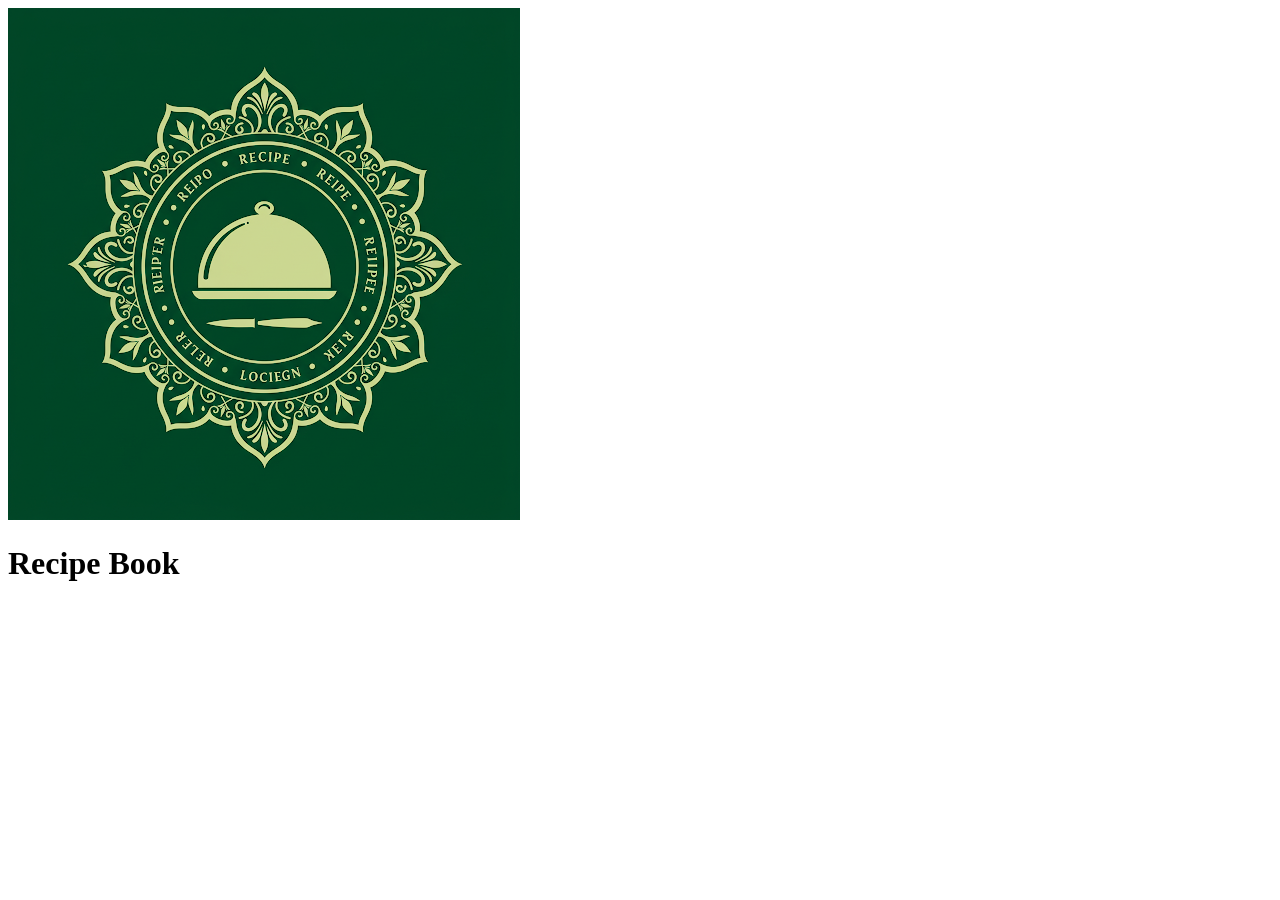
==== pages/intro.html @ 513c808b "Initial commit: Organized recipe website with clean folder structure - Organized files into css/, js" ====
<!DOCTYPE html>
<html lang="en">
  <head>
    <meta charset="UTF-8" />
    <meta http-equiv="X-UA-Compatible" content="IE=edge" />
    <meta name="viewport" content="width=device-width, initial-scale=1.0" />
    <title>Recipe Book App</title>
    <link rel="stylesheet" href="../css/style-mobile.css" />
  </head>

  <body>
    <header>
      <div class="center-content">
        <img src="../images/log1.png" alt="Logo" id="logo">
        <h1>Recipe Book</h1>
      </div>

    </header>
    <div class="container">
      <ul id="recipe-list" class="recipe-list">
      </ul>
    </div>
    <script src="../js/script.js"></script>
    
  </body>
</html>
---- css/style-mobile.css ----
@media only screen and (max-width: 768px) {
    /* Fix Recipe Book Header */
    .recipe-header {
        position: relative; /* Instead of absolute */
        text-align: center; /* Center align */
        margin-top: 10px; /* Add spacing to prevent overlap */
        z-index: 10;
    }
    
    .recipe-header h1 {
        font-size: 22px;
        padding: 10px;
        background: #074823;
        color: white;
        display: inline-block;
        border-radius: 5px;
    }
    
    /* Fix Recipe Cards Layout */
    .recipe-list {
        display: flex;
        flex-direction: column;
        align-items: center; /* Center cards */
        padding-top: 10px;
    }
    
    .recipe-item {
        width: 90%; /* Ensure it doesn't shrink too much */
        max-width: 350px;
        margin-bottom: 15px;
    }
    
    /* General Styles */
    body {
      margin: 0;
      padding: 0;
      font-family: Arial, sans-serif;
      background-image: url('../images/low-poly-grid-haikei.svg'); /* Same background as desktop */
      background-size: cover;
      background-repeat: no-repeat;
    }
  
    /* Header */
    header {
      display: flex;
      align-items: center;
      justify-content: space-between;
      background: #074823; /* Matching desktop theme */
      padding: 10px;
      box-shadow: 0 2px 4px rgba(0, 0, 0, 0.1);
    }
  
    .center-content {
      display: flex;
      align-items: center;
      justify-content: center;
    }
  
    #logo {
      width: 60px; /* Slightly smaller but still visible */
      margin-right: 8px;
    }
  
    h1 {
      font-size: 25px; /* More readable on mobile */
      margin: 0;
      color: #fff;
    }
  
    .login-button {
      font-size: 14px;
      background: #32CD32;
      color: white;
      padding: 8px 14px;
      border-radius: 5px;
      text-decoration: none;
      font-weight: bold;
      transition: background 0.3s ease;
    }
  
    .login-button:hover {
      background: #228B22;
    }
  
    /* Container */
    .container {
      padding: 15px;
      max-width: 90%;
      margin: auto;
    }
  
    /* Recipe List */
    .recipe-list {
      list-style: none;
      padding: 0;
      display: grid;
      grid-template-columns: 1fr;
      gap: 16px;
    }
  
    .recipe-item {
      background: #fff;
      border-radius: 10px;
      box-shadow: 0 2px 5px rgba(0, 0, 0, 0.1);
      overflow: hidden;
      text-align: center;
      padding: 10px;
      transition: transform 0.3s ease, box-shadow 0.3s ease;
    }
  
    .recipe-item:hover {
      transform: translateY(-5px);
      box-shadow: 0 5px 15px rgba(0, 0, 0, 0.2);
    }
  
    .recipe-item img {
      width: 100%;
      height: auto;
      border-radius: 10px 10px 0 0;
    }
  
    .recipe-item h2 {
      font-size: 20px;
      padding: 10px 0;
      color: #2E8B57;
    }
  
    .recipe-item p {
      font-size: 14px;
      color: #555;
      padding: 5px 10px;
    }
  
    .recipe-item a {
      display: inline-block;
      background: #32CD32;
      color: white;
      text-decoration: none;
      padding: 10px 12px;
      border-radius: 5px;
      font-size: 14px;
      transition: background 0.3s ease;
    }
  
    .recipe-item a:hover {
      background: #228B22;
    }
  
    /* Login Form */
    .login-card {
      width: 90%;
      max-width: 400px;
      background: #000;
      color: white;
      padding: 40px 20px;
      border-radius: 10px;
      text-align: center;
      margin: 20px auto;
    }
  
    .login-card h2 {
      font-size: 28px;
      color: #4dbf00;
      margin-bottom: 15px;
    }
  
    .login-card h3 {
      font-size: 16px;
      color: #4dbf00;
      margin-bottom: 20px;
    }
  
    .login-form {
      display: grid;
      gap: 16px;
    }
  
    .login-form input,
    .login-form button {
      width: 100%;
      height: 50px;
      padding: 0 12px;
      border-radius: 8px;
    }
  
    .login-form input {
      border: 2px solid #4dbf00;
    }
  
    .login-form button {
      background: #4dbf00;
      color: black;
      font-weight: 600;
      border: none;
      cursor: pointer;
    }
  
    .login-form button:hover {
      background: #228B22;
    }
  
    .submit {
      width: 100%;
      height: 50px;
      background: #4dbf00;
      color: black;
      font-weight: 600;
      border-radius: 5px;
      margin-top: 5px;
      border: none;
    }
  
    h4 {
      color: black;
    }
  }
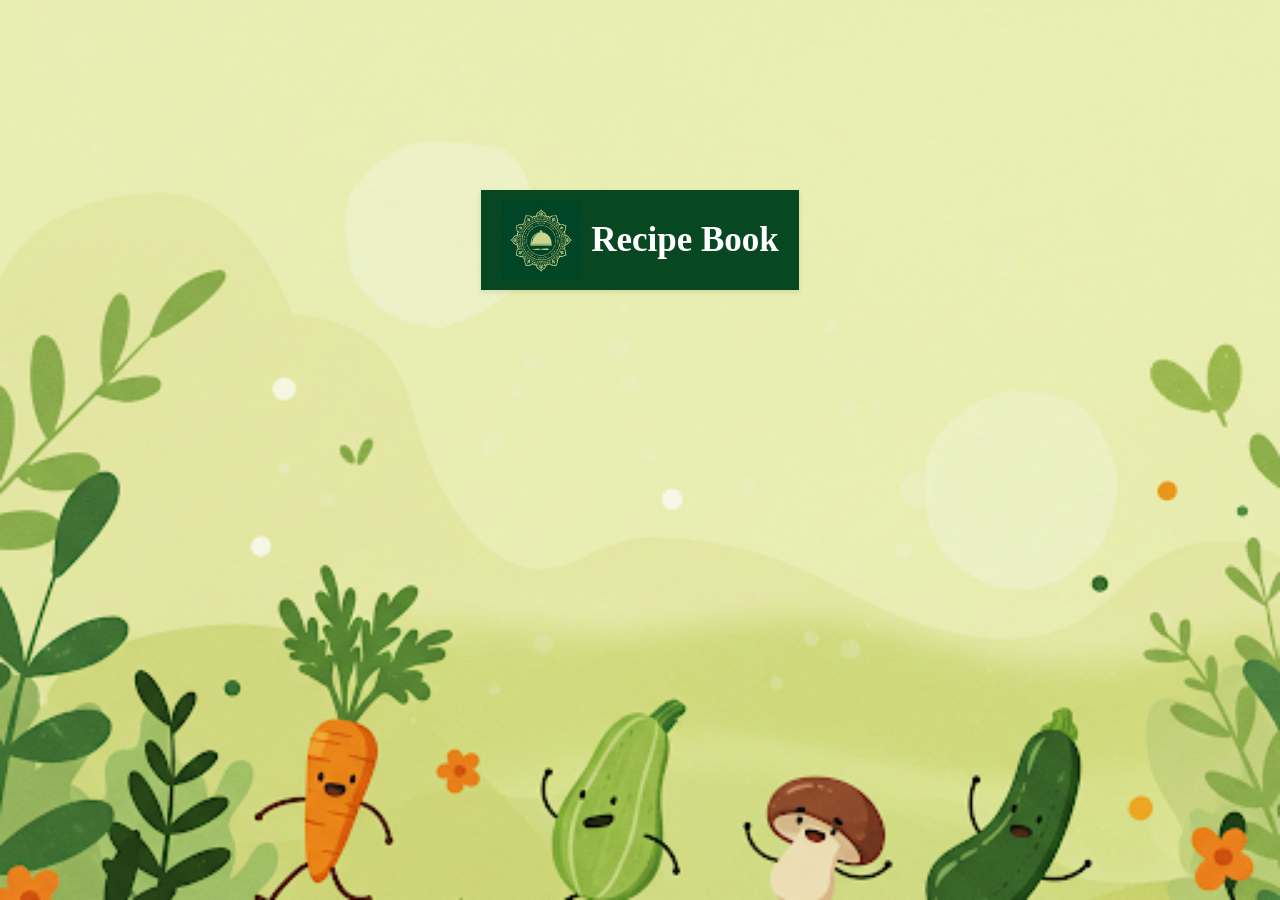
==== commit 3302bdcb: "Fix CSS loading issue in intro page - Updated intro.html to load both style-desktop.css and style-mo" ====
--- a/pages/intro.html
+++ b/pages/intro.html
@@ -5,6 +5,7 @@
     <meta http-equiv="X-UA-Compatible" content="IE=edge" />
     <meta name="viewport" content="width=device-width, initial-scale=1.0" />
     <title>Recipe Book App</title>
+    <link rel="stylesheet" href="../css/style-desktop.css" />
     <link rel="stylesheet" href="../css/style-mobile.css" />
   </head>
 
@@ -20,6 +21,7 @@
       <ul id="recipe-list" class="recipe-list">
       </ul>
     </div>
+    <script src="../js/config.js"></script>
     <script src="../js/script.js"></script>
     
   </body>
--- a/css/style-desktop.css
+++ b/css/style-desktop.css
@@ -0,0 +1,236 @@
+/* General Reset */
+body {
+  margin: 0;
+  padding: 0;
+  font-family: Arial, sans-serif;
+  background-image: url('../images/low-poly-grid-haikei.svg'); /* Light background for contrast */
+}
+
+/* Header Styling */
+header {
+  background: #074823; /* Green theme color */
+  color: #fff;
+  padding: 10px 20px;
+  display: flex;
+  align-items: center;
+  justify-content: space-between;
+  box-shadow: 0 2px 5px rgba(0, 0, 0, 0.1); /* Subtle shadow */
+}
+
+.center-content {
+  display: flex;
+  align-items: center;
+  justify-content: center;
+  flex-grow: 1;
+}
+
+#logo {
+  width: 80px;
+  height: auto;
+  margin-right: 10px;
+}
+
+h1 {
+  margin: 0;
+  font-size: 35px;
+  font-family: 'Georgia', serif; /* Elegant font for recipe website */
+  color: #fff;
+}
+
+.login-button {
+  background-color: #32CD32; /* Bright green for buttons */
+  color: white;
+  padding: 8px 16px;
+  text-decoration: none;
+  border-radius: 5px;
+  transition: background 0.3s ease;
+  font-weight: bold;
+}
+
+.login-button:hover {
+  background-color: #228B22; /* Darker green on hover */
+}
+
+/* Container Styling */
+.container {
+  margin: 0 auto;
+  max-width: 1200px;
+  padding: 20px;
+}
+
+/* Recipe List Styling */
+.recipe-list {
+  list-style: none;
+  margin: 0;
+  padding: 0;
+}
+
+.recipe-item {
+  display: flex;
+  align-items: center;
+  justify-content: space-between;
+  margin-bottom: 20px;
+  box-shadow: 0 2px 5px rgba(0, 0, 0, 0.1); /* Softer shadow */
+  border-radius: 10px; /* Rounded corners */
+  overflow: hidden;
+  background: #fff; /* White background for recipe items */
+  transition: transform 0.3s ease, box-shadow 0.3s ease;
+}
+
+.recipe-item:hover {
+  transform: translateY(-5px); /* Lift effect on hover */
+  box-shadow: 0 5px 15px rgba(0, 0, 0, 0.2); /* Stronger shadow on hover */
+}
+
+.recipe-item img {
+  width: 150px;
+  height: 150px;
+  object-fit: cover;
+  border-radius: 10px 0 0 10px; /* Rounded corners for image */
+}
+
+.recipe-item h2 {
+  margin: 0;
+  font-size: 20px;
+  padding: 10px;
+  min-width: 200px;
+  color: #2E8B57; /* Green theme color */
+}
+
+.recipe-item p {
+  margin: 0;
+  padding: 10px;
+  color: #555; /* Darker text for better readability */
+}
+
+.recipe-item a {
+  background: #32CD32; /* Bright green for buttons */
+  color: #fff;
+  min-width: 150px;
+  padding: 10px;
+  text-decoration: none;
+  text-transform: uppercase;
+  font-size: 14px;
+  transition: background 0.3s ease;
+  border-radius: 0 10px 10px 0; /* Rounded corners for button */
+}
+
+.recipe-item a:hover {
+  background: #228B22; /* Darker green on hover */
+}
+
+/* Responsive Design */
+@media screen and (max-width: 768px) {
+  .container {
+    max-width: 90%;
+  }
+
+  .recipe-item {
+    flex-direction: column;
+    text-align: center;
+  }
+
+  .recipe-item img {
+    width: 100%;
+    height: auto;
+    border-radius: 10px 10px 0 0; /* Rounded corners for top image */
+  }
+
+  .recipe-item h2 {
+    font-size: 20px;
+    padding: 10px 0;
+    margin-bottom: 10px;
+  }
+
+  .recipe-item p {
+    font-size: 14px;
+    margin-bottom: 10px;
+  }
+
+  .recipe-item a {
+    width: 100%;
+    border-radius: 0 0 10px 10px; /* Rounded corners for bottom button */
+  }
+}
+ 
+html, body {
+height: 100%;
+}
+a, button {
+
+cursor: pointer;
+}
+@keyframes pan {
+    100% { background-position: 100% 100% }
+    }
+    body {
+    display: grid;
+    place-items: center;
+    margin: 0;
+    padding: 100%;
+    background-image: url("../images/img.png"); background-repeat: no-repeat; background-size: cover;
+    animation:
+    pan 10s infinite alternate linear;
+    background-image: url("../images/img.png"); background-repeat: no-repeat; background-size: cover;
+    animation:
+    pan 10s infinite alternate linear;
+    }
+    @media (width >= 500px) {
+    body {
+    padding: 0;
+    }
+    }
+    .login-card {
+        width: 100%;
+        padding: 70px 30px 44px; border-radius: 24px;
+        background: #000000 ;
+        text-align: center;
+        }
+        @media (width >= 500px) {
+        .login-card {
+        margin: 0;
+        width: 400px;
+        }
+        }
+        .login-card > h2 {
+            margin: 0 0 12px; font-size: 36px; font-weight: 600;
+            color: #4dbf00;
+            }
+            .login-card > h3 {
+            margin: 0 0 30px; font-weight: 500; font-size: 16px;
+            color: #4dbf00;
+            }
+            .login-form {
+            width: 100%;
+            margin: 0;
+            display: grid;
+            gap: 16px;
+            }
+.login-form > a { color: #4dbf00; }
+.login-form > input, 
+.login-form > button {width: 100%;
+height: 56px;
+padding: 0 16px; border-radius: 8px;
+}
+.login-form > input { border: 2px solid #000000;
+}
+.login-form > button {
+width: 100%;
+height: 56px;
+border: 0;
+background:#4dbf00 ;
+color: #000000; font-weight: 600;
+}
+.submit{
+width: 100%;
+height: 56px;
+border: 0;
+background:#4dbf00 ;
+color: black; 
+font-weight: 600;
+margin-top: 5px;
+border-radius: 5px;
+}
+h4{
+    color: #000000;
+}
